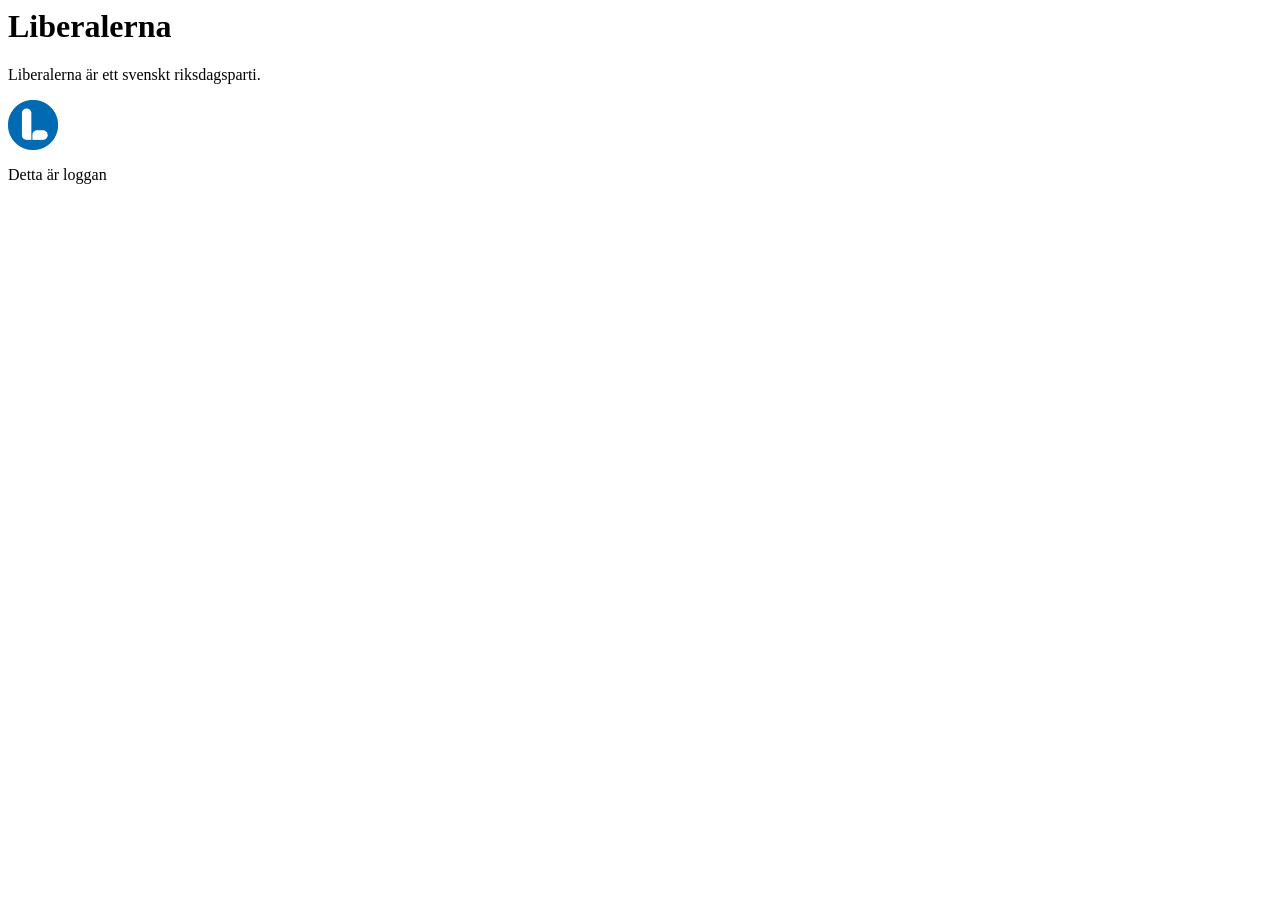
==== index.html @ a6f4ba33 "Initial commit. Bara för att få igång versionshantering" ====
<head>
    <title>Vides sida om Liberalerna</title>
</head>

<body>
    <h1>Liberalerna</h1>

    <p>Liberalerna är ett svenskt riksdagsparti.</p>
    <img src=images\LiberalernasLogga\lib_rund_180px.png width="50" height="50" alt="Liberalernas logga">
    <p>Detta är loggan</p>
</body>
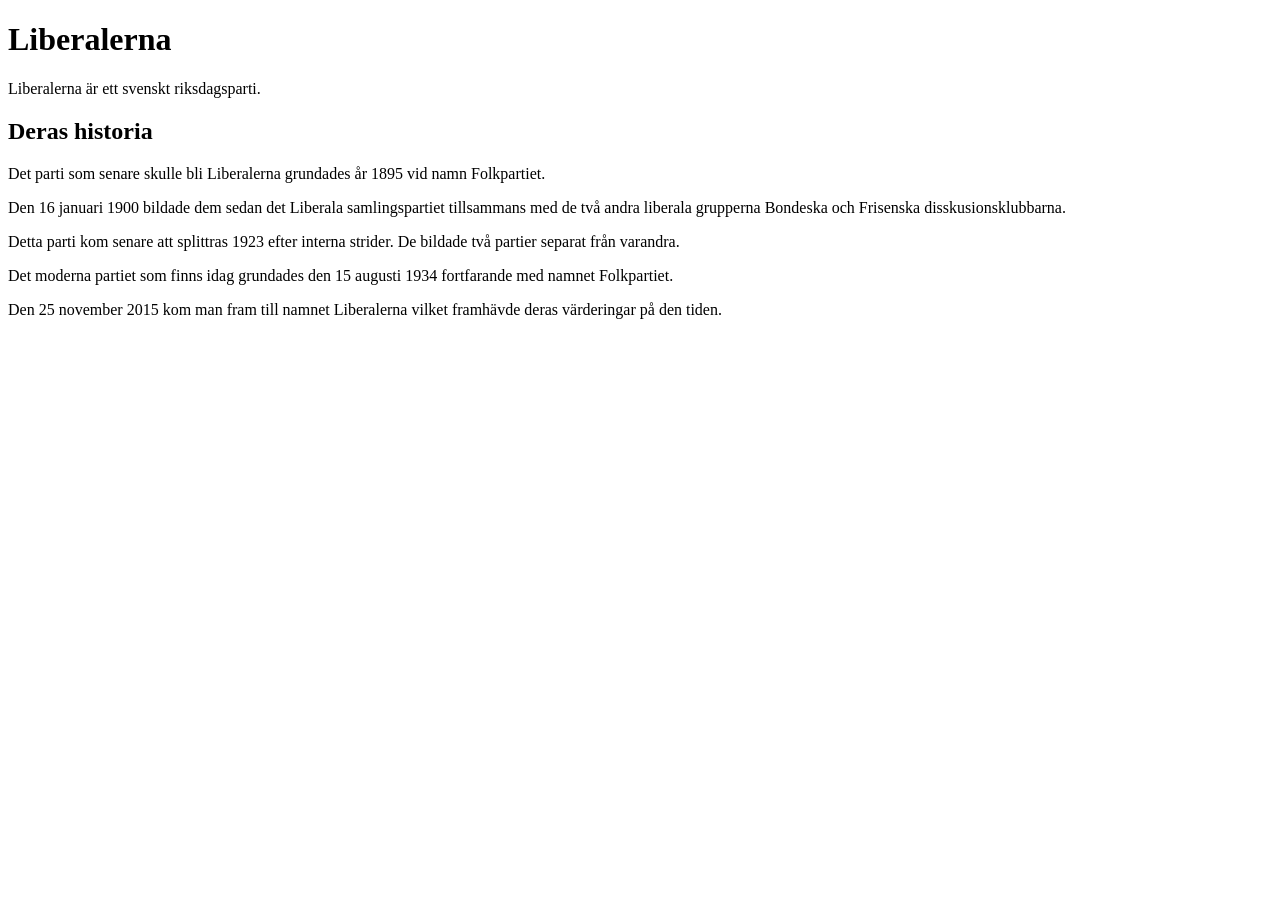
==== commit 687d0636: "Det finns historia" ====
--- a/index.html
+++ b/index.html
@@ -1,11 +1,18 @@
-<head>
-    <title>Vides sida om Liberalerna</title>
-</head>
+<!DOCTYPE html>
+<html lang="sv">
+    <head>
+        <title>Vides sida om Liberalerna</title>
+    </head>
 
-<body>
-    <h1>Liberalerna</h1>
+    <body>
+        <h1>Liberalerna</h1>
 
-    <p>Liberalerna är ett svenskt riksdagsparti.</p>
-    <img src=images\LiberalernasLogga\lib_rund_180px.png width="50" height="50" alt="Liberalernas logga">
-    <p>Detta är loggan</p>
-</body>+        <p>Liberalerna är ett svenskt riksdagsparti.</p>
+        <h2>Deras historia</h2>
+        <p>Det parti som senare skulle bli Liberalerna grundades år <time datetime="1895">1895</time> vid namn Folkpartiet.</p>
+        <p>Den <time datetime="1900-01-16">16 januari 1900</time> bildade dem sedan det Liberala samlingspartiet tillsammans med de två andra liberala grupperna Bondeska och Frisenska disskusionsklubbarna.</p>
+        <p>Detta parti kom senare att splittras 1923 efter interna strider. De bildade två partier separat från varandra.</p>
+        <p>Det moderna partiet som finns idag grundades den <time datetime="1932-08-15">15 augusti 1934</time> fortfarande med namnet Folkpartiet.</p>
+        <p>Den <time datetime="2015-11-25">25 november 2015</time> kom man fram till namnet Liberalerna vilket framhävde deras värderingar på den tiden.</p>
+    </body>
+</html>
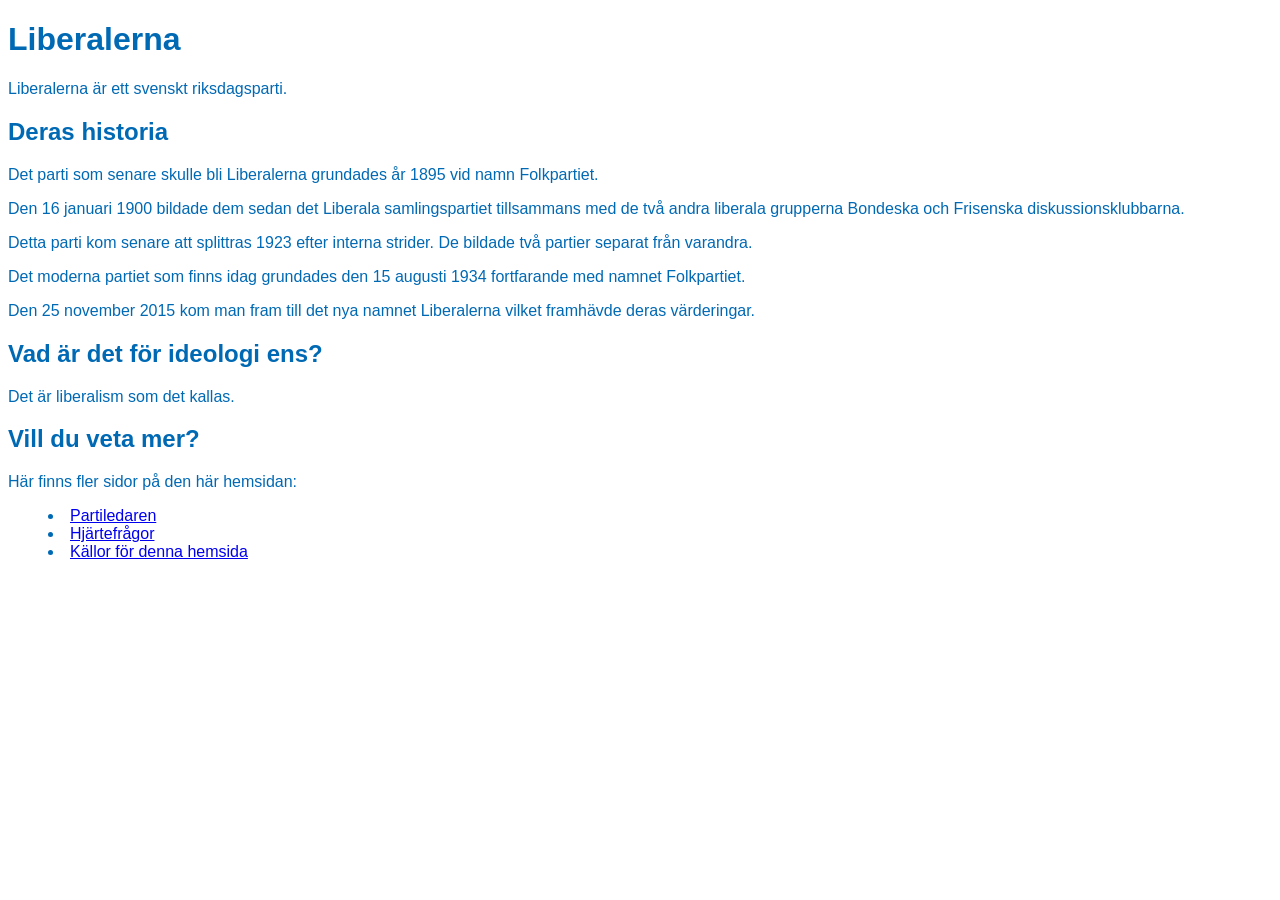
==== commit 22b8be23: "Mer saker. Stylesheet, Historiadelen är klar och jag har börjat med partiledardelen" ====
--- a/index.html
+++ b/index.html
@@ -2,17 +2,31 @@
 <html lang="sv">
     <head>
         <title>Vides sida om Liberalerna</title>
+        <link href="style.css" rel="stylesheet">
     </head>
 
     <body>
         <h1>Liberalerna</h1>
 
         <p>Liberalerna är ett svenskt riksdagsparti.</p>
-        <h2>Deras historia</h2>
-        <p>Det parti som senare skulle bli Liberalerna grundades år <time datetime="1895">1895</time> vid namn Folkpartiet.</p>
-        <p>Den <time datetime="1900-01-16">16 januari 1900</time> bildade dem sedan det Liberala samlingspartiet tillsammans med de två andra liberala grupperna Bondeska och Frisenska disskusionsklubbarna.</p>
-        <p>Detta parti kom senare att splittras 1923 efter interna strider. De bildade två partier separat från varandra.</p>
-        <p>Det moderna partiet som finns idag grundades den <time datetime="1932-08-15">15 augusti 1934</time> fortfarande med namnet Folkpartiet.</p>
-        <p>Den <time datetime="2015-11-25">25 november 2015</time> kom man fram till namnet Liberalerna vilket framhävde deras värderingar på den tiden.</p>
+        <section id="historia">
+            <h2>Deras historia</h2>
+            <p>Det parti som senare skulle bli Liberalerna grundades år <time datetime="1895">1895</time> vid namn Folkpartiet.</p>
+            <p>Den <time datetime="1900-01-16">16 januari 1900</time> bildade dem sedan det Liberala samlingspartiet tillsammans med de två andra liberala grupperna Bondeska och Frisenska diskussionsklubbarna.</p>
+            <p>Detta parti kom senare att splittras 1923 efter interna strider. De bildade två partier separat från varandra.</p>
+            <p>Det moderna partiet som finns idag grundades den <time datetime="1934-08-15">15 augusti 1934</time> fortfarande med namnet Folkpartiet.</p>
+            <p>Den <time datetime="2015-11-25">25 november 2015</time> kom man fram till det nya namnet Liberalerna vilket framhävde deras värderingar.</p>
+        </section>
+
+        <h2>Vad är det för ideologi ens?</h2>
+        <p>Det är liberalism som det kallas.</p>
+        
+        <h2>Vill du veta mer?</h2>
+        <p>Här finns fler sidor på den här hemsidan:</p>
+        <menu>
+            <li><a href="partiledare.html">Partiledaren</a></li>
+            <li><a href="hjärtefrågor.html">Hjärtefrågor</a></li>
+            <li><a href="källor.html">Källor för denna hemsida</a></li>
+        </menu>
     </body>
 </html>
--- a/style.css
+++ b/style.css
@@ -0,0 +1,6 @@
+body {
+
+    font-family: Helvetica, "Trashhand", "Press Start 2P";
+    color: rgb(0,105,180);
+    
+}
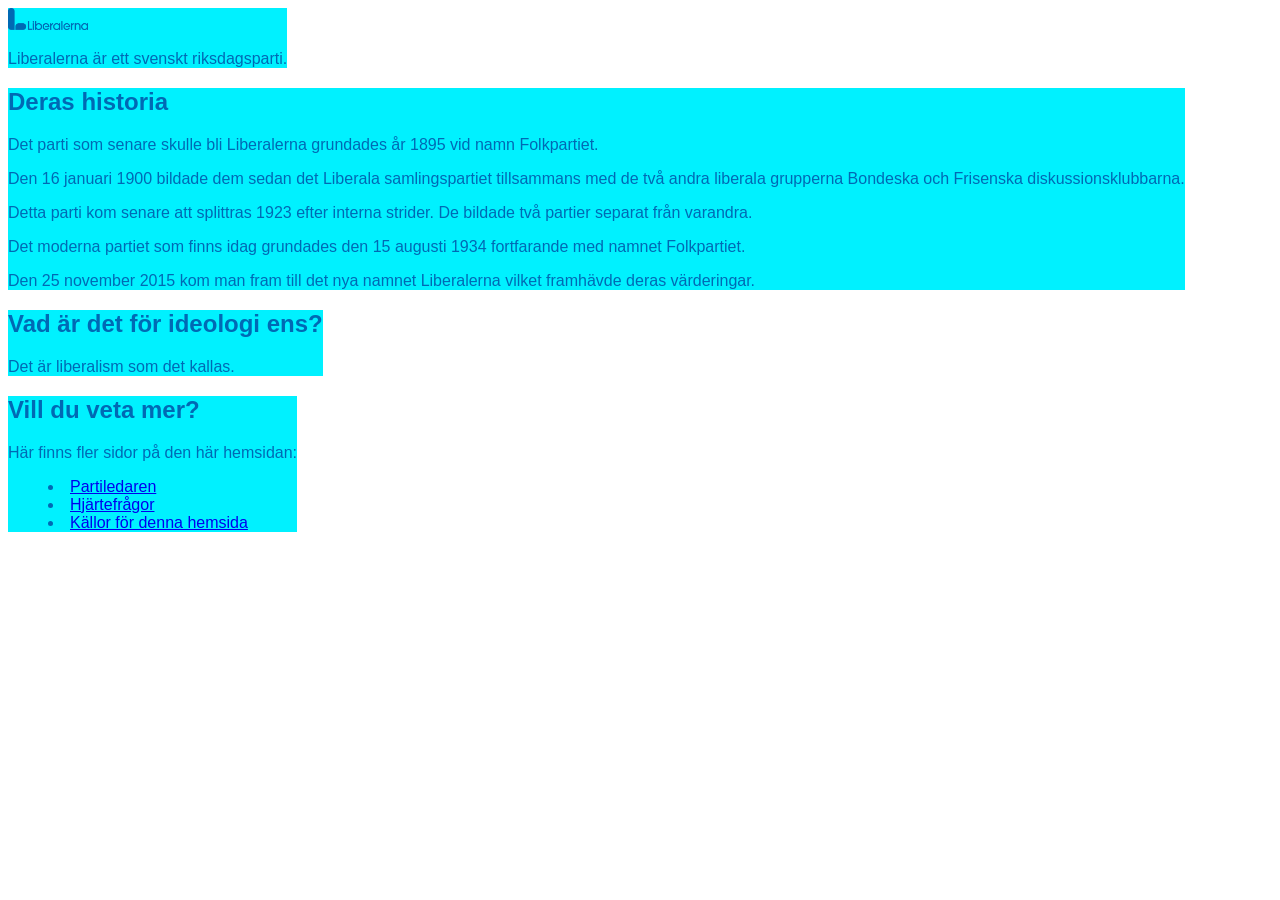
==== commit 7f675da2: "Någonting" ====
--- a/index.html
+++ b/index.html
@@ -6,9 +6,10 @@
     </head>
 
     <body>
-        <h1>Liberalerna</h1>
-
-        <p>Liberalerna är ett svenskt riksdagsparti.</p>
+        <section id="kortinfo">
+            <img src="images/LiberalernasLogga/Liberalerna_web_bla.png" width="80">
+            <p>Liberalerna är ett svenskt riksdagsparti.</p>
+        </section>
         <section id="historia">
             <h2>Deras historia</h2>
             <p>Det parti som senare skulle bli Liberalerna grundades år <time datetime="1895">1895</time> vid namn Folkpartiet.</p>
@@ -18,15 +19,19 @@
             <p>Den <time datetime="2015-11-25">25 november 2015</time> kom man fram till det nya namnet Liberalerna vilket framhävde deras värderingar.</p>
         </section>
 
-        <h2>Vad är det för ideologi ens?</h2>
-        <p>Det är liberalism som det kallas.</p>
+        <section id="ideologi">
+            <h2>Vad är det för ideologi ens?</h2>
+            <p>Det är liberalism som det kallas.</p>
+        </section>
         
-        <h2>Vill du veta mer?</h2>
-        <p>Här finns fler sidor på den här hemsidan:</p>
-        <menu>
-            <li><a href="partiledare.html">Partiledaren</a></li>
-            <li><a href="hjärtefrågor.html">Hjärtefrågor</a></li>
-            <li><a href="källor.html">Källor för denna hemsida</a></li>
-        </menu>
+        <section id="länkar">
+            <h2>Vill du veta mer?</h2>
+            <p>Här finns fler sidor på den här hemsidan:</p>
+            <menu>
+                <li><a href="partiledare.html">Partiledaren</a></li>
+                <li><a href="hjärtefrågor.html">Hjärtefrågor</a></li>
+                <li><a href="källor.html">Källor för denna hemsida</a></li>
+            </menu>
+        </section>
     </body>
 </html>
--- a/style.css
+++ b/style.css
@@ -1,6 +1,20 @@
 body {
 
-    font-family: Helvetica, "Trashhand", "Press Start 2P";
+    background-image: url(https://upload.wikimedia.org/wikipedia/commons/c/ce/Riksdagen_June_2011.jpg?utm_source=commons.wikimedia.org&utm_campaign=index&utm_content=original);
+    background-position: center;
+    background-size: cover;
+    background-repeat: none;
+    font-family: Helvetica, Trashhand, "Press Start 2P";
     color: rgb(0,105,180);
-    
+
+    section {
+        background-color:rgb(0, 241, 255);
+        width:fit-content;
+        height:fit-content;
+    }
+    h1 {
+        background-color:rgb(0, 241, 255);
+        width:fit-content;
+        height:fit-content;
+    }
 }
